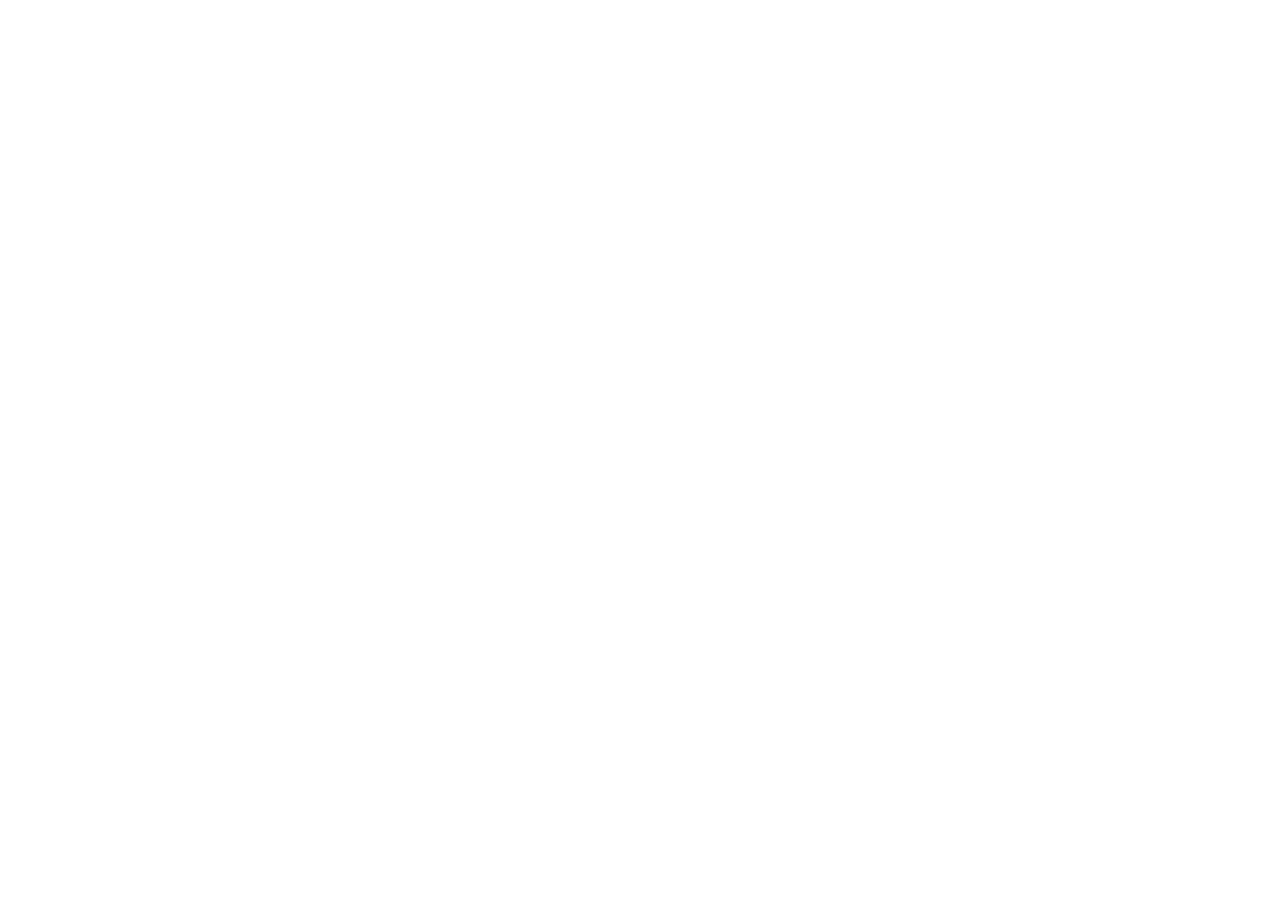
==== index.html @ 42baf68d "initial commit" ====
<!DOCTYPE html>
<html lang="en">
  <head>
    <meta charset="UTF-8" />
    <meta name="viewport" content="width=device-width, initial-scale=1.0" />
    <title>Document</title>
  </head>
  <body></body>
  <script src="script.js"></script>
</html>
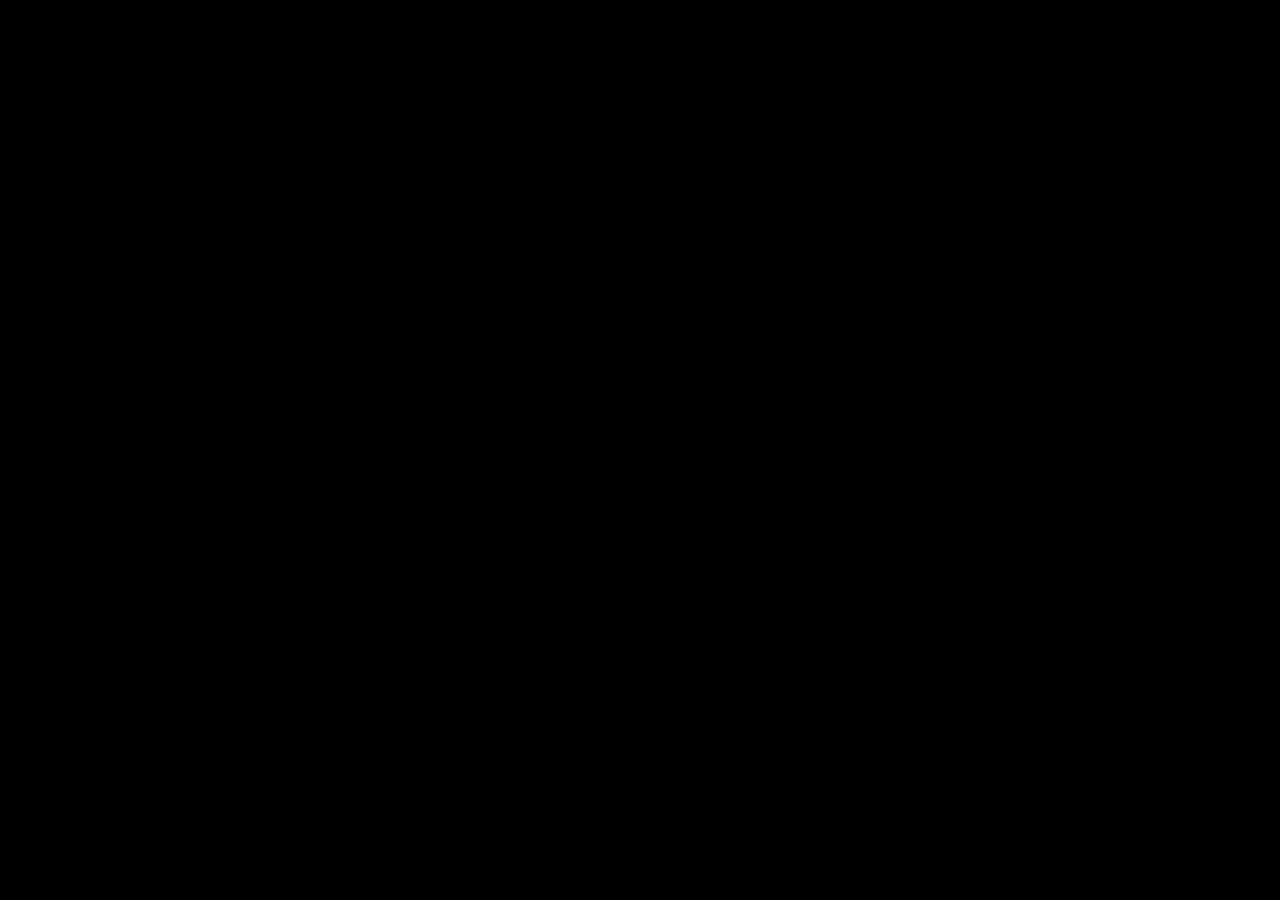
==== commit 0b619532: "revision and practise of JS" ====
--- a/index.html
+++ b/index.html
@@ -3,8 +3,8 @@
   <head>
     <meta charset="UTF-8" />
     <meta name="viewport" content="width=device-width, initial-scale=1.0" />
-    <title>Document</title>
+    <title>variables,operators and conditional statements (if-else)</title>
   </head>
-  <body></body>
-  <script src="script.js"></script>
+  <body style="background-color: black"></body>
+  <script src="tbdd.js"></script>
 </html>
